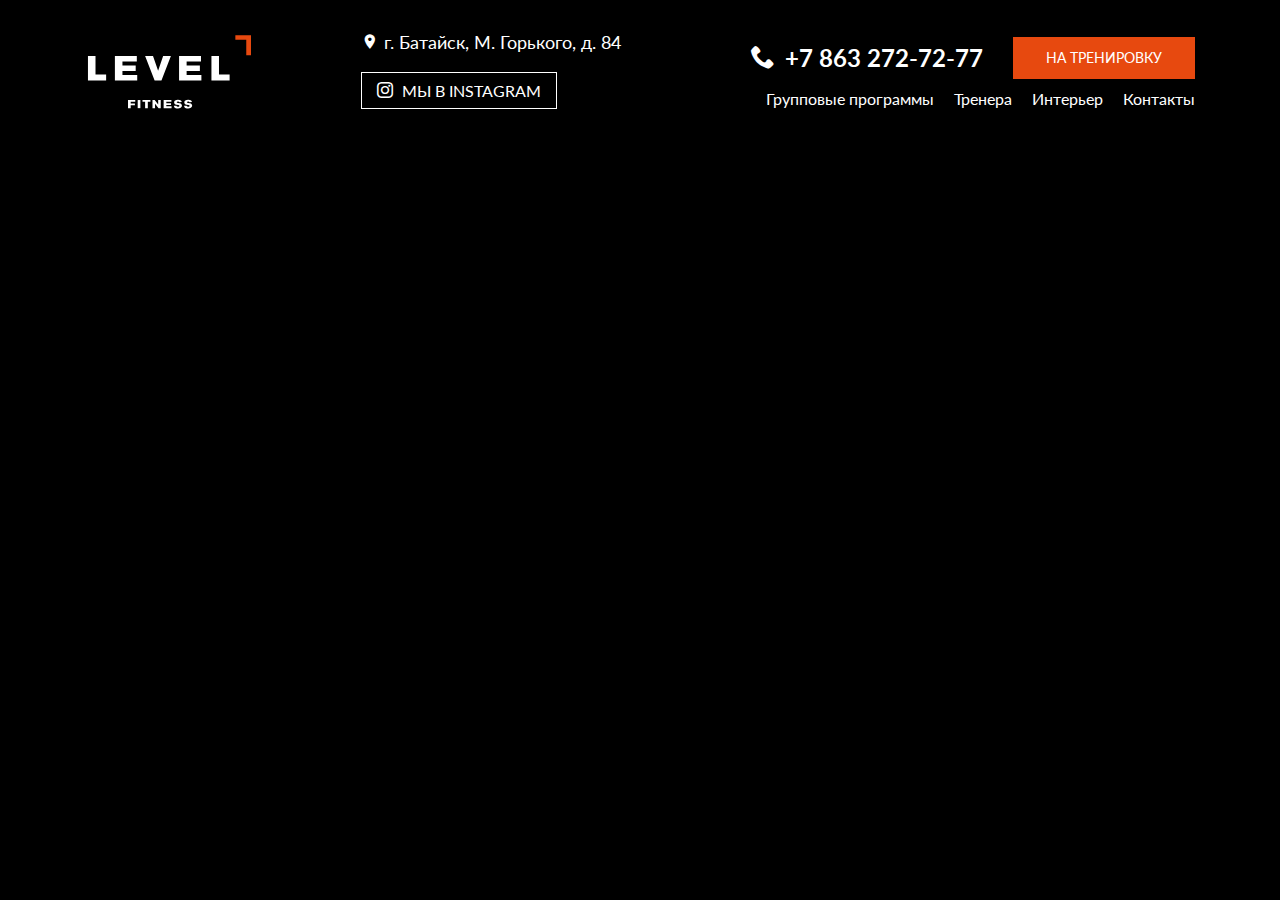
==== 01 LEVEL fitness/index.html @ 5a1d27c0 "Add files via upload" ====
<!DOCTYPE html>
<html lang="ru">
<head>
    <meta charset="UTF-8">
    <meta http-equiv="X-UA-Compatible" content="IE=edge">
    <meta name="viewport" content="width=device-width, initial-scale=1.0">
    <link rel="stylesheet" href="styles.css">
    <link rel="stylesheet" href="icon.css">
    <link rel="preconnect" href="https://fonts.googleapis.com">
    <link rel="preconnect" href="https://fonts.gstatic.com" crossorigin>
    <link href="https://fonts.googleapis.com/css2?family=Lato:wght@300;400;700;900&family=Roboto&display=swap" rel="stylesheet">
    <title>LEVEL FITNESS | Батайск</title>
</head>
<body>
    <header class="header">
        <div class="container header__container">
            <div class="logo">
                <img src="svg/logo__item.svg" alt="logo item" class="logo__item" width="16" height="25">
                <img src="svg/logo_title.svg" alt="logo" class="logo__title" width="147" height="25">
                <img src="svg/logo_subtitle.svg" alt="logo subtitle" class="logo__subtitle" width="70" height="10">
            </div>
            <div class="contact">
                <p class="adress__text"><span class="icon-location"></span>г. Батайск, М. Горького, д. 84</p>
                <a href="#" class="instalink"><span class="icon-insta"></span> Мы в Instagram</a>
            </div>
            <div class="contact2">
                <div class="contact2__content">
                    <a href="tel:+78632727277" class="phonelink"><span class="icon-phone"></span>+7 863 272-72-77</a>
                    <button class="button_primary">На тренировку</button>
                </div>
                <div class="contact2__content">
                    <nav class="menu">
                        <ul class="menu__list">
                            <li class="menu__item"><a href="#" class="menu__link">Групповые программы</a></li>
                            <li class="menu__item"><a href="#" class="menu__link">Тренера</a></li>
                            <li class="menu__item"><a href="#" class="menu__link">Интерьер</a></li>
                            <li class="menu__item"><a href="#" class="menu__link">Контакты</a></li>
                        </ul>
                    </nav>
                </div>
            </div>
        </div>
    </header>
</body>
</html>
---- 01 LEVEL fitness/styles.css ----
/*======================================= FONTS ===========================================*/
@font-face {
    font-family: "Broadway";  
    src: url("/font/BroadwayRegular.ttf") format("truetype"); 
    font-style: normal; 
    font-weight: normal; 
    } 

/*======================================= BASIC ===========================================*/
* {
    margin: 0;
    padding: 0;
    box-sizing: border-box;
}

body {
    background-color: #000000;
    font-size: 16px;
    line-height: 19px;
}

.container {
    max-width: 1440px;
    margin: 0 auto;
}

/*======================================= HEADER ===========================================*/

.header {
    height: 143px;
    padding: 30px 0 37px 0;
}

.header__container {
    max-width: 1140px;
    padding: 0 15px;
    display: flex;
    align-items: center;
    justify-content: space-between;
}

.logo {
    width: 166px;
    height: 76px;
    position: relative;
}

.logo__item {
    position: absolute;
    top: 0;
    right: 0;
}

.logo__title {
    position: absolute;
    left: 0;
    top: 23px;
}

.logo__subtitle {
    position: absolute;
    bottom: 0;
    left: 40px;
}

.adress {
    display: flex;
}

.adress__text {
    color: #ffffff;
    margin-bottom: 20px;
    font-family: 'Lato', sans-serif;
    font-size: 1.1em;
    line-height: 1.1em;
}

.icon-location {
    margin-right: 5px;
}

.instalink {
    display: inline-block;
    border: 1px solid #FFFFFF;
    padding: 9px 15px;
    text-decoration: none;
    font-family: 'Lato', sans-serif;
    font-size: 1em;
    text-transform: uppercase;
    line-height: 1.1em;
    color: #FFFFFF;
}

.icon-insta {
    margin-right: 5px;
}

.instalink:hover {
    color: #C03D0C;
    border-color: #C03D0C;
}

.contact2__content {
    display: flex;
    align-items: center;
    justify-content: flex-end;
}

.phonelink {
    display: inline-block;
    padding: 10px 20px;
    margin-right: 10px;
    text-decoration: none;
    color: #ffffff;
    font-family: 'Lato', sans-serif;
    font-weight: 700;
    font-size: 1.5em;
    line-height: 1.5em;
}

.phonelink:hover {
    color: #C03D0C;
}

.icon-phone {
    margin-right: 10px;
}

.button_primary {
    padding: 15px 33px;
    background: #E7490F;
    border: none;
    color: #ffffff;
    font-family: 'Lato', sans-serif;
    font-weight: 400;
    font-size: 0.9em;
    line-height: 0.9em;
    text-transform: uppercase;
}

.button_primary:hover {
    background: #C03D0C;
}

.menu__list {
    list-style-type: none;
    display: flex;
}

.menu__link {
    display: inline-block;
    color: #ffffff;
    text-decoration: none;
    padding: 5px 10px 5px 10px;
    font-family: 'Lato', sans-serif;
    font-weight: 400;
    font-size: 1em;
    line-height: 1em;
}

.menu__link:hover {
    color: #C03D0C;
}

.menu__item:last-child .menu__link {
    padding-right: 0px;
}

/* ================================ ADAPTIVE ======================== */

/* ================================ HEADER ========================== */

@media only screen and (max-width: 1024px) {
    body {
        font-size: 12px;
        line-height: 14px;
    }
}
---- 01 LEVEL fitness/icon.css ----
@font-face {
  font-family: 'icomoon';
  src:  url('font/icomoon.eot?9520bv');
  src:  url('font/icomoon.eot?9520bv#iefix') format('embedded-opentype'),
    url('font/icomoon.ttf?9520bv') format('truetype'),
    url('font/icomoon.woff?9520bv') format('woff'),
    url('font/icomoon.svg?9520bv#icomoon') format('svg');
  font-weight: normal;
  font-style: normal;
  font-display: block;
}

[class^="icon-"], [class*=" icon-"] {
  /* use !important to prevent issues with browser extensions that change fonts */
  font-family: 'icomoon' !important;
  speak: never;
  font-style: normal;
  font-weight: normal;
  font-variant: normal;
  text-transform: none;
  line-height: 1;

  /* Better Font Rendering =========== */
  -webkit-font-smoothing: antialiased;
  -moz-osx-font-smoothing: grayscale;
}

.icon-location:before {
  content: "\e900";
}
.icon-phone:before {
  content: "\e942";
}
.icon-insta:before {
  content: "\ea92";
}
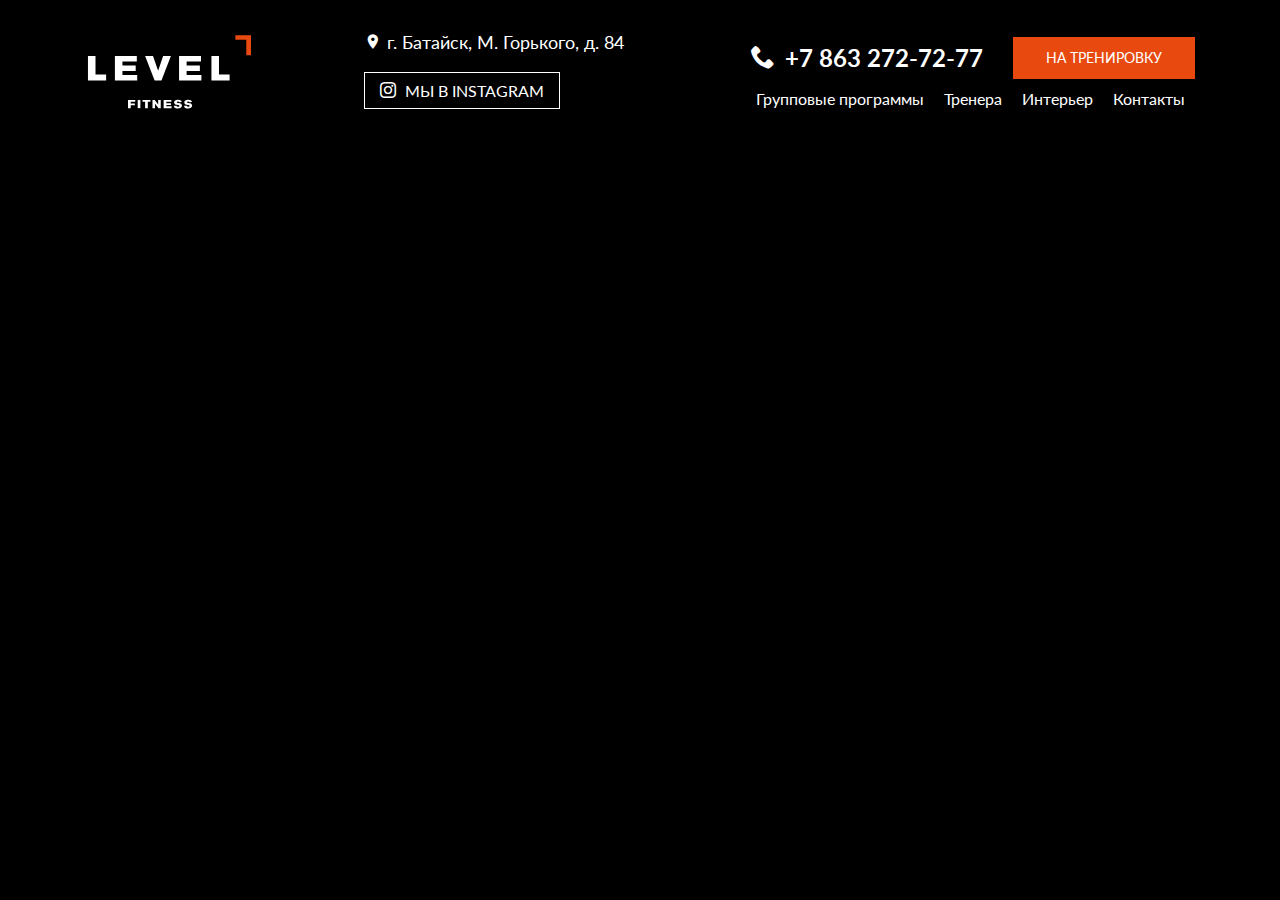
==== commit 1b599ad7: "Add files via upload" ====
--- a/01 LEVEL fitness/index.html
+++ b/01 LEVEL fitness/index.html
@@ -14,10 +14,22 @@
 <body>
     <header class="header">
         <div class="container header__container">
-            <div class="logo">
-                <img src="svg/logo__item.svg" alt="logo item" class="logo__item" width="16" height="25">
-                <img src="svg/logo_title.svg" alt="logo" class="logo__title" width="147" height="25">
-                <img src="svg/logo_subtitle.svg" alt="logo subtitle" class="logo__subtitle" width="70" height="10">
+            <div class="mobile-menu">
+                <div class="logo">
+                    <img src="svg/logo__item.svg" alt="logo item" class="logo__item" width="16" height="25">
+                    <img src="svg/logo_title.svg" alt="logo" class="logo__title" width="147" height="25">
+                    <img src="svg/logo_subtitle.svg" alt="logo subtitle" class="logo__subtitle" width="70" height="10">
+                </div>
+                <div class="burger-menu">
+                    <div class="burger-menu__item"></div>
+                    <div class="burger-menu__item"></div>
+                    <div class="burger-menu__item"></div>
+                </div>
+                <div class="mobile-contact">
+                    <a href="#" class="mobile-contact__link"><span class="icon-phone icon-phone_mobile"></span></a>
+                    <a href="#" class="mobile-contact__link"><span class="icon-insta icon-insta_mobile"></span></a>
+                    <a href="#" class="mobile-contact__link "><span class="icon-location icon-location_mobile"></span></a>
+                </div>
             </div>
             <div class="contact">
                 <p class="adress__text"><span class="icon-location"></span>г. Батайск, М. Горького, д. 84</p>
@@ -26,20 +38,42 @@
             <div class="contact2">
                 <div class="contact2__content">
                     <a href="tel:+78632727277" class="phonelink"><span class="icon-phone"></span>+7 863 272-72-77</a>
-                    <button class="button_primary">На тренировку</button>
+                    <button class="button_primary button_primary_header">На тренировку</button>
                 </div>
                 <div class="contact2__content">
                     <nav class="menu">
                         <ul class="menu__list">
-                            <li class="menu__item"><a href="#" class="menu__link">Групповые программы</a></li>
-                            <li class="menu__item"><a href="#" class="menu__link">Тренера</a></li>
-                            <li class="menu__item"><a href="#" class="menu__link">Интерьер</a></li>
-                            <li class="menu__item"><a href="#" class="menu__link">Контакты</a></li>
+                            <li class="menu__item"><a href="#" class="menu__link">
+                                    <svg width="28" height="28" viewBox="0 0 28 28" fill="none" xmlns="http://www.w3.org/2000/svg">
+                                    <path d="M13.2561 17.2755C14.4301 16.4957 15.3219 15.3586 15.7994 14.0325C16.2769 12.7065 16.3148 11.2619 15.9075 9.91263C15.5002 8.56335 14.6694 7.38105 13.5379 6.54069C12.4064 5.70034 11.0345 5.24658 9.62504 5.24658C8.21563 5.24658 6.84366 5.70034 5.71218 6.54069C4.5807 7.38105 3.74983 8.56335 3.34254 9.91263C2.93524 11.2619 2.97316 12.7065 3.45069 14.0325C3.92821 15.3586 4.81997 16.4957 5.99398 17.2755C3.99264 18.0138 2.26291 19.3428 1.03409 21.0865C0.941832 21.2175 0.88734 21.3714 0.876556 21.5313C0.865772 21.6912 0.899112 21.851 0.972937 21.9933C1.04676 22.1355 1.15824 22.2548 1.2952 22.338C1.43216 22.4212 1.58935 22.4652 1.74962 22.4652L17.5001 22.4646C17.6604 22.4646 17.8176 22.4206 17.9545 22.3374C18.0915 22.2541 18.2029 22.1349 18.2767 21.9926C18.3506 21.8504 18.3839 21.6906 18.3731 21.5307C18.3623 21.3708 18.3077 21.2169 18.2155 21.0859C16.9867 19.3425 15.2572 18.0137 13.2561 17.2755Z" fill="#E7490F"/>
+                                    <path d="M27.1319 21.0859C25.9031 19.3425 24.1736 18.0137 22.1725 17.2755C23.4735 16.4094 24.4228 15.1075 24.8494 13.6039C25.276 12.1003 25.1519 10.4938 24.4996 9.07346C23.8472 7.65316 22.7094 6.51232 21.2908 5.85622C19.8722 5.20012 18.2661 5.07186 16.7614 5.4945C16.6248 5.53292 16.4995 5.60398 16.3965 5.70157C16.2935 5.79916 16.2158 5.92034 16.17 6.05466C16.1242 6.18898 16.1118 6.33242 16.1339 6.4726C16.1559 6.61279 16.2117 6.74551 16.2964 6.85934C17.2855 8.18802 17.8542 9.78244 17.929 11.4372C18.0039 13.0919 17.5816 14.7312 16.7165 16.1438C16.6023 16.3301 16.5619 16.5524 16.6032 16.7669C16.6446 16.9815 16.7648 17.1728 16.9402 17.3033C17.2719 17.5502 17.5911 17.8135 17.8965 18.0924C17.9123 18.1095 17.9282 18.1266 17.9456 18.1427C19.1135 19.2224 20.06 20.5191 20.7323 21.9605C20.8028 22.1113 20.9148 22.239 21.0553 22.3284C21.1957 22.4178 21.3588 22.4653 21.5253 22.4652L26.4166 22.4647C26.5768 22.4646 26.734 22.4206 26.871 22.3374C27.0079 22.2541 27.1194 22.1349 27.1932 21.9926C27.267 21.8503 27.3003 21.6906 27.2895 21.5307C27.2787 21.3708 27.2242 21.2169 27.1319 21.0859L27.1319 21.0859Z" fill="#E7490F"/>
+                                </svg>Групповые программы</a>
+                            </li>
+                            <li class="menu__item"><a href="#" class="menu__link"><svg width="28" height="28" viewBox="0 0 28 28" fill="none" xmlns="http://www.w3.org/2000/svg">
+                                <path d="M14 17.9375C16.6579 17.9375 18.8125 15.7829 18.8125 13.125C18.8125 10.4671 16.6579 8.3125 14 8.3125C11.3421 8.3125 9.1875 10.4671 9.1875 13.125C9.1875 15.7829 11.3421 17.9375 14 17.9375Z" fill="#E7490F"/>
+                                <path d="M22.75 3.5H5.25C4.78603 3.50053 4.34122 3.68508 4.01315 4.01315C3.68508 4.34122 3.50053 4.78603 3.5 5.25V22.75C3.50053 23.214 3.68508 23.6588 4.01315 23.9869C4.34122 24.3149 4.78603 24.4995 5.25 24.5H22.75C23.214 24.4995 23.6588 24.3149 23.9869 23.9869C24.3149 23.6588 24.4995 23.214 24.5 22.75V5.25C24.4995 4.78603 24.3149 4.34122 23.9869 4.01315C23.6588 3.68508 23.214 3.50053 22.75 3.5ZM22.75 22.75H22.3482C21.8281 21.1064 20.8367 19.6518 19.4969 18.5669C19.1857 18.3159 18.8574 18.0868 18.5145 17.8812C17.2975 19.0407 15.681 19.6875 14 19.6875C12.319 19.6875 10.7025 19.0407 9.48548 17.8812C9.14257 18.0868 8.81431 18.3159 8.50305 18.5669C7.16334 19.6518 6.17187 21.1064 5.65176 22.75H5.25V5.25H22.75L22.7511 22.7499L22.75 22.75Z" fill="#E7490F"/>
+                                </svg>Тренера</a>
+                            </li>
+                            <li class="menu__item"><a href="#" class="menu__link"><svg width="28" height="28" viewBox="0 0 28 28" fill="none" xmlns="http://www.w3.org/2000/svg">
+                                <path fill-rule="evenodd" clip-rule="evenodd" d="M3.93389 2.1665C3.61997 2.1665 3.32705 2.32422 3.15424 2.5863C2.98143 2.84837 2.95185 3.17973 3.07551 3.46827L7.84359 14.5938L5.86893 17.2267L5.26139 17.1508C4.12502 17.0078 3.11678 17.8951 3.11678 19.0456V21.9983C3.11678 24.0458 4.77918 25.7082 6.82666 25.7082H23.4094C25.141 25.7082 26.5419 24.3073 26.5419 22.5757C26.5419 20.9962 25.362 19.6647 23.7955 19.4662L11.2945 17.9045L7.91843 10.0269H15.3738C15.8896 10.0269 16.3077 9.60876 16.3077 9.09298C16.3077 8.57721 15.8896 8.15909 15.3738 8.15909H7.11795L5.35018 4.03429H7.43676C7.95254 4.03429 8.37065 3.61617 8.37065 3.10039C8.37065 2.58462 7.95254 2.1665 7.43676 2.1665H3.93389ZM8.00365 17.4933L8.69258 16.5748L9.14749 17.6362L8.00365 17.4933Z" fill="#E7490F"/>
+                                </svg>Интерьер</a>
+                            </li>
+                            <li class="menu__item"><a href="#" class="menu__link"><svg width="28" height="28" viewBox="0 0 28 28" fill="none" xmlns="http://www.w3.org/2000/svg">
+                                <path d="M13.9994 1.74951C11.4476 1.75254 9.00121 2.76757 7.19683 4.57195C5.39245 6.37633 4.37742 8.82273 4.37439 11.3745C4.37439 19.6101 13.1244 25.8308 13.4969 26.0914C13.6443 26.1943 13.8197 26.2495 13.9994 26.2495C14.1791 26.2495 14.3545 26.1943 14.5018 26.0914C14.8744 25.8308 23.6244 19.6101 23.6244 11.3745C23.6214 8.82273 22.6063 6.37633 20.8019 4.57195C18.9976 2.76757 16.5512 1.75254 13.9994 1.74951ZM14 7.87483C14.6923 7.87483 15.369 8.0801 15.9445 8.46469C16.5201 8.84927 16.9687 9.3959 17.2336 10.0354C17.4985 10.675 17.5678 11.3787 17.4328 12.0576C17.2977 12.7366 16.9644 13.3602 16.4749 13.8497C15.9854 14.3392 15.3618 14.6725 14.6828 14.8076C14.0039 14.9426 13.3002 14.8733 12.6606 14.6084C12.0211 14.3435 11.4745 13.8949 11.0899 13.3193C10.7053 12.7438 10.5 12.0671 10.5 11.3748C10.5 10.9152 10.5905 10.4601 10.7664 10.0354C10.9423 9.61078 11.2001 9.22493 11.5251 8.89993C11.8501 8.57492 12.236 8.31711 12.6606 8.14122C13.0853 7.96534 13.5404 7.87482 14 7.87483Z" fill="#E7490F"/>
+                                </svg>Контакты</a>
+                            </li>
+                            <li class="menu__item">
+                                <p>+7 863 272-72-77</p>
+                            </li>
+                            <li class="menu__item">
+                                <p>г. Батайск, М. Горького, д. 84</p>
+                            </li>
                         </ul>
                     </nav>
                 </div>
             </div>
         </div>
     </header>
+    <script src="app.js"></script>
 </body>
 </html>--- a/01 LEVEL fitness/styles.css
+++ b/01 LEVEL fitness/styles.css
@@ -17,6 +17,7 @@
     background-color: #000000;
     font-size: 16px;
     line-height: 19px;
+    min-width: 305px;
 }
 
 .container {
@@ -27,8 +28,8 @@
 /*======================================= HEADER ===========================================*/
 
 .header {
-    height: 143px;
-    padding: 30px 0 37px 0;
+    padding: 30px 0;
+    position: relative;
 }
 
 .header__container {
@@ -43,6 +44,8 @@
     width: 166px;
     height: 76px;
     position: relative;
+    margin-right: 5px;
+    cursor: pointer;
 }
 
 .logo__item {
@@ -95,7 +98,8 @@
     margin-right: 5px;
 }
 
-.instalink:hover {
+.instalink:hover,
+.instalink:focus {
     color: #C03D0C;
     border-color: #C03D0C;
 }
@@ -118,7 +122,8 @@
     line-height: 1.5em;
 }
 
-.phonelink:hover {
+.phonelink:hover,
+.phonelink:focus {
     color: #C03D0C;
 }
 
@@ -136,9 +141,11 @@
     font-size: 0.9em;
     line-height: 0.9em;
     text-transform: uppercase;
-}
-
-.button_primary:hover {
+    cursor: pointer;
+}
+
+.button_primary:hover,
+.button_primary:focus {
     background: #C03D0C;
 }
 
@@ -158,7 +165,8 @@
     line-height: 1em;
 }
 
-.menu__link:hover {
+.menu__link:hover,
+.menu__link:focus {
     color: #C03D0C;
 }
 
@@ -166,13 +174,225 @@
     padding-right: 0px;
 }
 
+.mobile-contact {
+    display: none;
+}
+
+.menu__link svg {
+    display: none;
+}
+
+.menu__item p {
+    display: none;
+}
+
 /* ================================ ADAPTIVE ======================== */
 
 /* ================================ HEADER ========================== */
 
 @media only screen and (max-width: 1024px) {
     body {
-        font-size: 12px;
-        line-height: 14px;
+        font-size: 13px;
+        line-height: 15px;
+    }
+
+    .header {
+        padding: 20px 0;
+    }
+}
+
+@media only screen and (max-width: 850px) {
+    .header {
+        padding: 15px 0;
+    }
+
+    .contact {
+        display: none;
+    }
+
+    .phonelink {
+        display: none;
+    }
+
+    .mobile-menu {
+        width: 75%;
+        display: flex;
+        align-items: center;
+        justify-content: space-between;
+    }
+
+    .burger-menu:hover > .burger-menu__item,
+    .burger-menu:focus > .burger-menu__item {
+        border-color:#C03D0C;
+        cursor: pointer;
+    }
+
+    .burger-menu__item {
+        width: 30px;
+        height: 3px;
+        background-color: #ffffff00;
+        border-bottom: 7px dotted #ffffff;
+        transition: 0.3s all ease;
+    }
+
+    .burger-menu__item:not(:last-child) {
+        margin-bottom: 3px;
+    }
+
+    .burger-menu__item-select {
+        background-color: #ffffff;
+        /* border-radius: 3px; */
+        border: none;
+    }
+
+    .burger-menu:hover > .burger-menu__item-select,
+    .burger-menu:focus > .burger-menu__item-select {
+        background-color: #C03D0C;
+    }
+
+    .burger-menu__item-select:not(:last-child) {
+        margin-bottom: 0;
+    }
+
+    .burger-menu__item-select:first-child {
+        transform: translateY(3px) rotateZ(45deg);
+    }
+
+    .burger-menu__item-select:nth-child(2) {
+        transform: rotateY(90deg);
+    }
+
+    .burger-menu__item-select:last-child {
+        transform: translateY(-3px) rotateZ(-45deg);
+    }
+
+    .mobile-contact {
+        display: flex;
+        align-items: center;
+        justify-content: space-between;
+    }
+
+    .mobile-contact__link {
+        text-decoration: none;
+        color: #FFFFFF;
+        margin: 5px;
+        padding: 5px;
+    }
+
+    .mobile-contact__link:hover,
+    .mobile-contact__link:focus {
+        color: #C03D0C;
+    }
+
+    .icon-phone_mobile,
+    .icon-insta_mobile,
+    .icon-location_mobile {
+        display: inline-block;
+        margin: 0;
+        padding: 0;
+        font-size: 2em;
+    }
+
+    .menu {
+        position: absolute;
+        top: 100%;
+        left: -100%;
+        width: 100%;
+        background-color: #1D1D1D;
+        transition: 0.3s left ease;
+    }
+
+    .menu_active {
+        left: 0;
+    }
+
+    .menu__list {
+        flex-direction: column;
+        display: block;
+        margin: 15px;
+    }
+
+    .menu__item {
+        margin-bottom: 10px;
+        font-size: 2em;
+        line-height: 2em;
+    }
+
+    .menu__link {
+        padding: 20px 10px;
+        width: 100%;
+        display: flex;
+        align-items: center;
+    }
+
+    .menu__link svg {
+        display: inline;
+        width: 40px;
+        height: 40px;
+        margin-right: 30px;
+    }
+
+    .menu__item p {
+        display: block;
+        color: #FFFFFF;
+        font-family: 'Lato', sans-serif;
+    }
+}
+
+@media only screen and (max-width: 680px) {
+
+    .header__container {
+        flex-direction: column;
+    }
+
+    .mobile-menu {
+        width: 100%;
+        margin-bottom: 20px;
+    }
+
+    .contact2,
+    .contact2__content,
+    .button_primary_header {
+        width: 100%;
+    }
+
+    .menu__item {
+        font-size: 1.8em;
+        line-height: 1.8em;
+    }
+}
+
+@media only screen and (max-width: 380px) {
+    .logo {
+        width: 120px;
+        height: 55px;
+    }
+
+    .logo__item {
+        width: 12px;
+        height: 18px;
+    }
+    
+    .logo__title {
+        width: 106px;
+        height: 18px;
+        left: 0;
+        top: 18px;
+    }
+    
+    .logo__subtitle {
+        width: 56px;
+        height: 8px;
+        left: 32px;
+    }
+
+    .mobile-contact__link {
+        margin: 3px;
+        padding: 3px;
+    }
+
+    .menu__item {
+        font-size: 1.5em;
+        line-height: 1.5em;
     }
 }